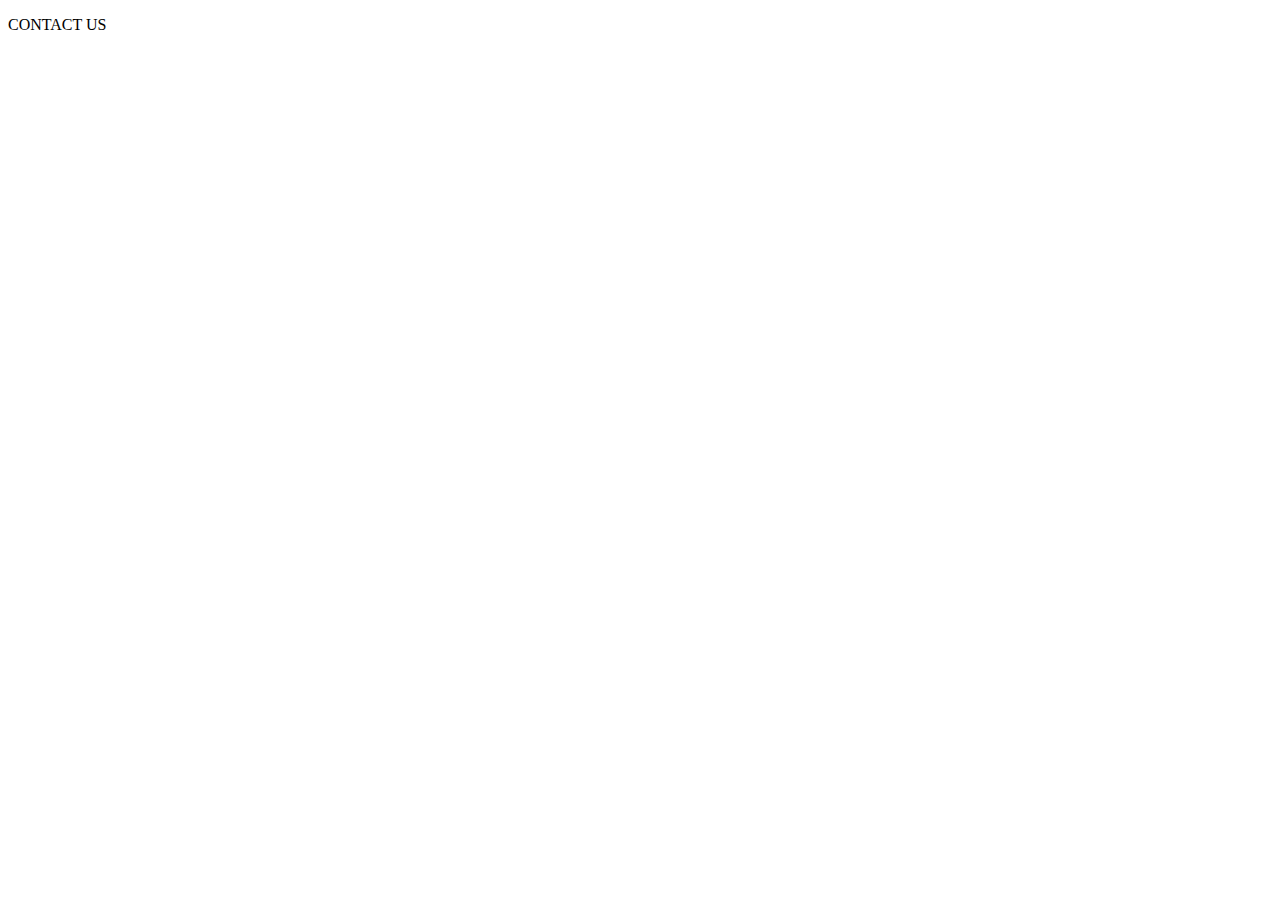
==== contact.html @ 56102f66 "checkpoint 2" ====
<!DOCTYPE html>
<html lang="en">
<head>
    <meta charset="UTF-8">
    <meta name="viewport" content="width=device-width initial-scale=1.0">
    <title>Document</title>
</head>
<body>
    <div>
        <p>CONTACT US</p>
    </div>
</body>
</html>
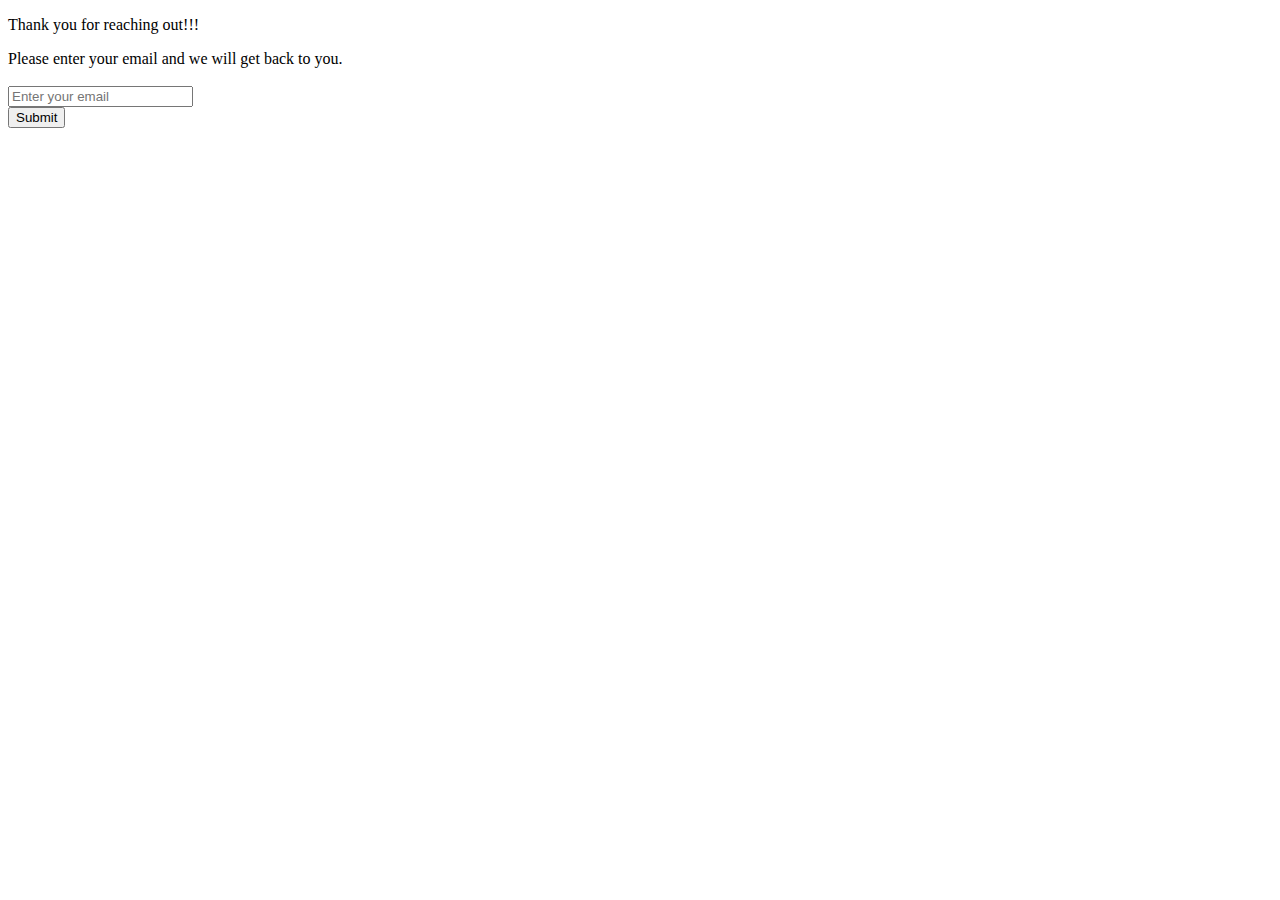
==== commit 7f4b2a38: "checkpoint 3" ====
--- a/contact.html
+++ b/contact.html
@@ -6,8 +6,13 @@
     <title>Document</title>
 </head>
 <body>
-    <div>
-        <p>CONTACT US</p>
-    </div>
+    <form action="./index.html">
+        <div>
+            <p>Thank you for reaching out!!!</p>
+        </div>
+        <label for="email">Please enter your email and we will get back to you.</label><br><br>
+        <input type="email" name="email" placeholder="Enter your email" required><br>
+        <input type="submit" value="Submit">
+    </form>
 </body>
 </html>